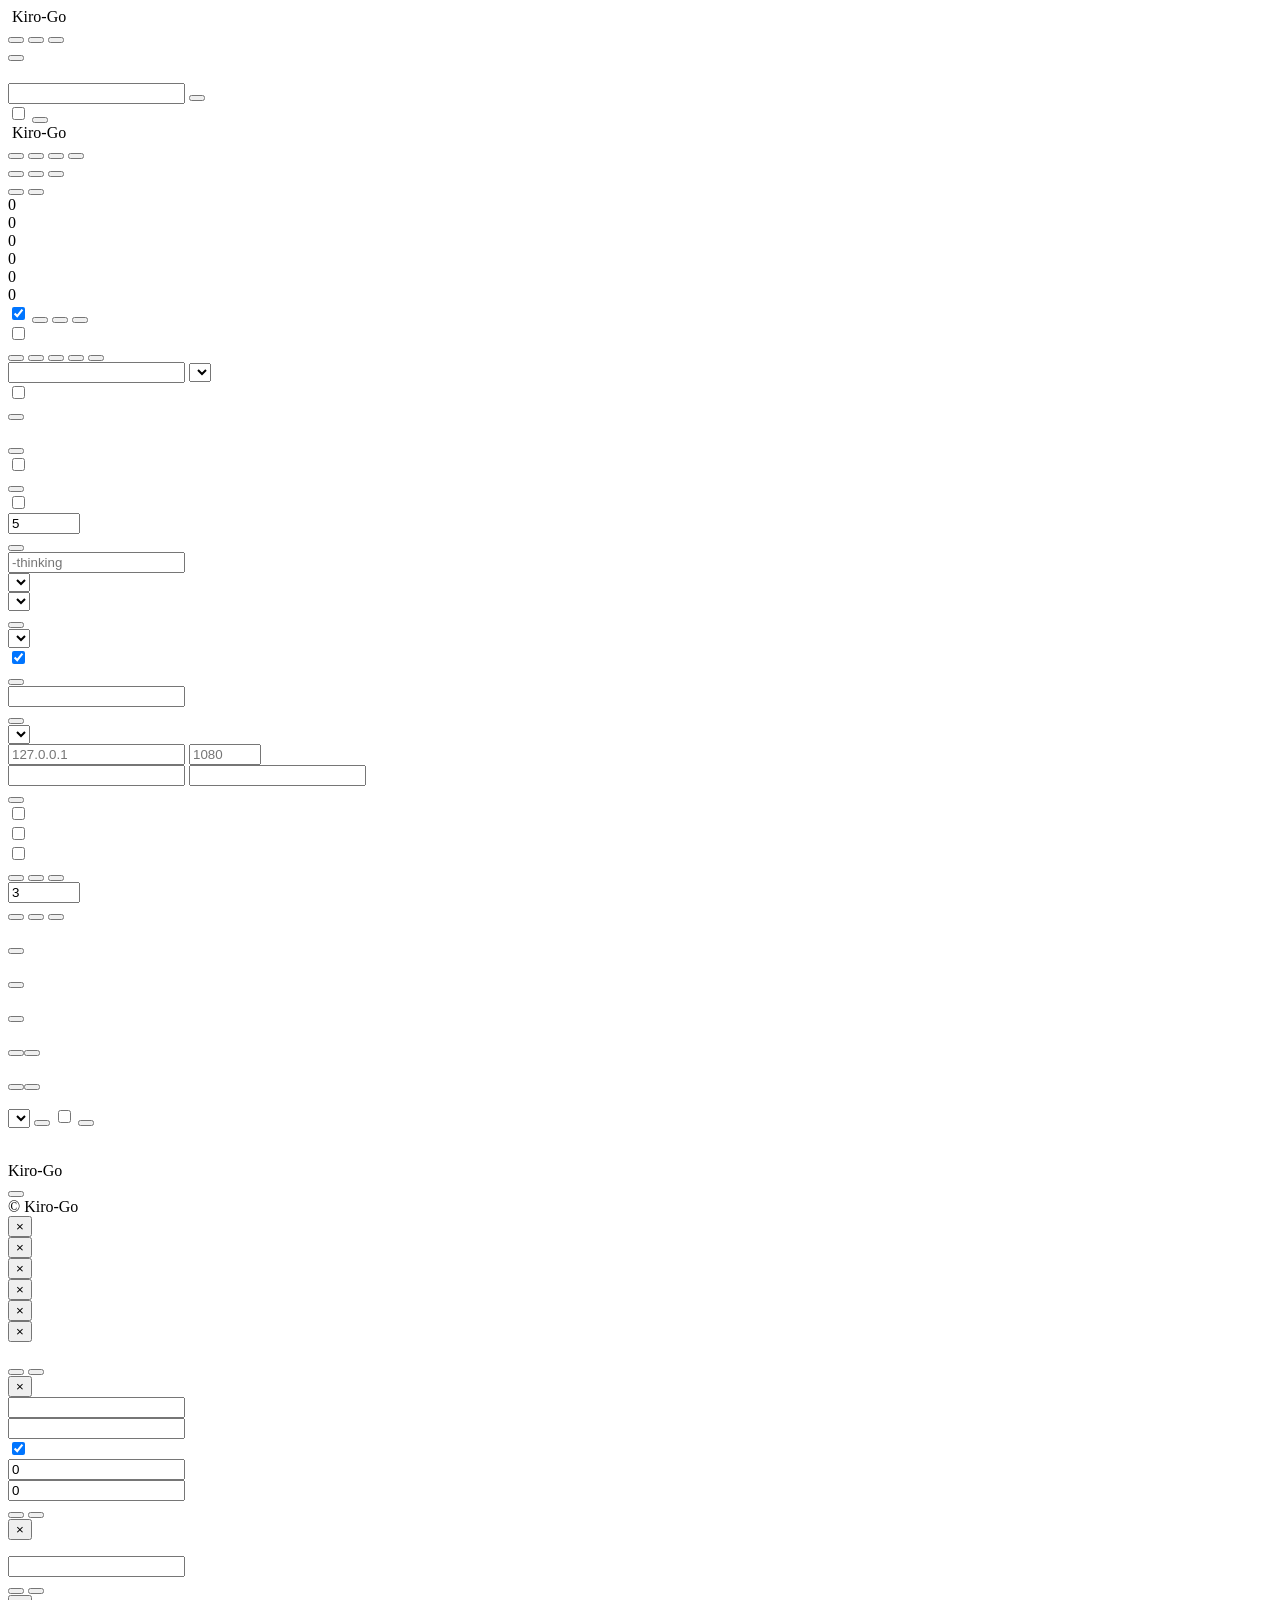
==== web/index.html @ a7dce7ae "feat: configure model cooldown duration with three-minute default" ====
<!DOCTYPE html>
<html lang="zh">

<head>
  <meta charset="UTF-8" />
  <meta name="viewport" content="width=device-width, initial-scale=1.0" />
  <title>Kiro-Go</title>
  <link rel="icon" type="image/png" href="/admin/icon.png?v=20260724" />
  <script src="/admin/vendor/tailwindcss-browser/index.global.js"></script>
  <link rel="stylesheet" href="/admin/vendor/fontawesome/css/all.min.css" />
  <link rel="stylesheet" href="/admin/styles.css" id="__cssAsset" />
  <link rel="stylesheet" href="/admin/toast.css" id="__toastCss" />
  <script>
    (function () {
      var v = Date.now();
      window.__v = v;
      var css = document.getElementById('__cssAsset');
      if (css) css.href = '/admin/styles.css?v=' + v;
      var tcss = document.getElementById('__toastCss');
      if (tcss) tcss.href = '/admin/toast.css?v=' + v;
    })();
  </script>
</head>

<body>
  <!-- Login -->
  <div id="loginPage" class="login-wrapper">
    <div class="ghost-bg" aria-hidden="true">
      <i class="fa-solid fa-ghost ghost ghost-1"></i>
      <i class="fa-solid fa-ghost ghost ghost-2"></i>
      <i class="fa-solid fa-ghost ghost ghost-3"></i>
      <i class="fa-solid fa-ghost ghost ghost-4"></i>
      <i class="fa-solid fa-ghost ghost ghost-5"></i>
      <i class="fa-solid fa-ghost ghost ghost-6"></i>
      <i class="fa-solid fa-ghost ghost ghost-7"></i>
      <i class="fa-solid fa-ghost ghost ghost-8"></i>
      <i class="fa-solid fa-ghost ghost ghost-9"></i>
      <i class="fa-solid fa-ghost ghost ghost-10"></i>
      <i class="fa-solid fa-ghost ghost ghost-11"></i>
      <i class="fa-solid fa-ghost ghost ghost-12"></i>
    </div>
    <header class="login-topbar">
      <div class="login-topbar-inner">
        <div class="brand" aria-label="Kiro-Go" data-i18n-aria-label="app.title">
          <img class="brand-icon" src="/admin/icon.png?v=20260724" alt="" />
          <span class="brand-text">Kiro-Go</span>
        </div>
        <div class="topbar-actions">
          <div class="lang-switch" id="loginLangSwitch" role="group" aria-label="" data-i18n-aria-label="lang.label">
            <button class="lang-btn" data-lang="zh" type="button" data-i18n="lang.zh"></button>
            <button class="lang-btn" data-lang="en" type="button" data-i18n="lang.en"></button>
            <button class="lang-btn" data-lang="vi" type="button" data-i18n="lang.vi"></button>
          </div>
          <span class="divider" aria-hidden="true"></span>
          <button id="loginThemeToggle" class="icon-btn theme-toggle" type="button" aria-label=""
            data-i18n-title="theme.toggle" data-i18n-aria-label="theme.toggle" data-theme="system">
            <i class="fa-solid fa-circle-half-stroke theme-ico-system"></i>
            <i class="fa-solid fa-sun theme-ico-light"></i>
            <i class="fa-solid fa-moon theme-ico-dark"></i>
          </button>
        </div>
      </div>
    </header>
    <main class="login-main">
      <div class="login-box">
        <h1 class="login-title" data-i18n="login.title"></h1>
        <p class="login-subtitle" data-i18n="login.subtitle"></p>
        <div class="form-group">
          <label data-i18n="login.password"></label>
          <div class="input-affix">
            <i class="fa-solid fa-lock affix-icon"></i>
            <input type="password" id="pwdField" data-i18n-placeholder="login.passwordPlaceholder" autocomplete="off" />
            <button type="button" class="affix-btn" id="pwdToggle" aria-label=""
              data-i18n-aria-label="login.showPassword" data-shown="false">
              <i class="fa-solid fa-eye"></i>
            </button>
          </div>
        </div>
        <label class="remember-row" for="rememberPwd">
          <input type="checkbox" id="rememberPwd" />
          <span class="remember-box" aria-hidden="true"><i class="fa-solid fa-check"></i></span>
          <span class="remember-label" data-i18n="login.remember"></span>
        </label>
        <button type="button" class="btn btn-primary btn-lg w-full" id="loginBtn">
          <i class="fa-solid fa-arrow-right-to-bracket"></i>
          <span data-i18n="login.submit"></span>
        </button>

      </div>
    </main>
  </div>

  <!-- Main app -->
  <div id="mainPage" class="hidden">
    <header class="app-header">
      <div class="app-header-inner">
        <div class="brand-wrap">
          <div class="brand">
            <img class="brand-icon" src="/admin/icon.png?v=20260724" alt="" />
            <span class="brand-text">Kiro-Go</span>
          </div>
        </div>
        <nav class="header-nav" aria-label="" data-i18n-aria-label="aria.sections">
          <div class="tabs" id="tabBar">
            <button type="button" class="tab active" data-tab="accounts"><i class="fa-solid fa-users tab-icon"></i><span
                data-i18n="tabs.accounts"></span></button>
            <button type="button" class="tab" data-tab="settings"><i class="fa-solid fa-sliders tab-icon"></i><span
                data-i18n="tabs.settings"></span></button>
            <button type="button" class="tab" data-tab="api"><i class="fa-solid fa-plug tab-icon"></i><span
                data-i18n="tabs.api"></span></button>
            <button type="button" class="tab" data-tab="logs"><i class="fa-solid fa-list tab-icon"></i><span
                data-i18n="tabs.logs"></span></button>
          </div>
        </nav>
        <div class="topbar-actions flex-wrap justify-end">
          <div class="lang-switch" id="mainLangSwitch" role="group" aria-label="" data-i18n-aria-label="lang.label">
            <button class="lang-btn" data-lang="zh" type="button" data-i18n="lang.zh"></button>
            <button class="lang-btn" data-lang="en" type="button" data-i18n="lang.en"></button>
            <button class="lang-btn" data-lang="vi" type="button" data-i18n="lang.vi"></button>
          </div>
          <button id="mainThemeToggle" class="icon-btn theme-toggle" type="button" aria-label=""
            data-i18n-title="theme.toggle" data-i18n-aria-label="theme.toggle" data-theme="system">
            <i class="fa-solid fa-circle-half-stroke theme-ico-system"></i>
            <i class="fa-solid fa-sun theme-ico-light"></i>
            <i class="fa-solid fa-moon theme-ico-dark"></i>
          </button>
          <span class="divider" aria-hidden="true"></span>
          <button class="btn btn-outline btn-sm" id="logoutBtn">
            <i class="fa-solid fa-right-from-bracket"></i>
            <span data-i18n="common.logout"></span>
          </button>
        </div>
      </div>
    </header>

    <div class="container">
      <!-- Stats summary -->
      <div class="stats-grid">
        <div class="stat-card">
          <div class="stat-card-title" data-i18n="stats.accounts"></div>
          <div class="stat-body">
            <div class="stat-main">
              <div class="stat-value" id="statAccounts">0</div>
              <div class="stat-sub">
                <span class="stat-sub-sec"><span class="stat-value-sm" id="statCredits">0</span> <span
                    class="stat-label" data-i18n="stats.credits"></span></span>
              </div>
            </div>
            <i class="fa-solid fa-users stat-icon" aria-hidden="true"></i>
          </div>
        </div>
        <div class="stat-card">
          <div class="stat-card-title" data-i18n="stats.requests"></div>
          <div class="stat-body">
            <div class="stat-main">
              <div class="stat-value" id="statRequests">0</div>
              <div class="stat-sub">
                <span class="stat-sub-sec"><span class="stat-value-sm" id="statTokens">0</span> <span class="stat-label"
                    data-i18n="stats.tokens"></span></span>
              </div>
            </div>
            <i class="fa-solid fa-route stat-icon" aria-hidden="true"></i>
          </div>
        </div>
        <div class="stat-card">
          <div class="stat-card-title" data-i18n="stats.success"></div>
          <div class="stat-body">
            <div class="stat-main">
              <div class="stat-value" id="statSuccess">0</div>
              <div class="stat-sub"><span class="stat-label" data-i18n="stats.completed"></span></div>
            </div>
            <i class="fa-solid fa-circle-check stat-icon" aria-hidden="true"></i>
          </div>
        </div>
        <div class="stat-card">
          <div class="stat-card-title" data-i18n="stats.failed"></div>
          <div class="stat-body">
            <div class="stat-main">
              <div class="stat-value stat-value--danger" id="statFailed">0</div>
              <div class="stat-sub">
                <span class="stat-label" data-i18n="stats.errors"></span>
              </div>
            </div>
            <i class="fa-solid fa-circle-xmark stat-icon stat-icon--danger" aria-hidden="true"></i>
          </div>
        </div>
      </div>

      <!-- Accounts tab -->
      <div id="tabAccounts" class="tab-content">
        <div class="card">
          <div class="card-header">
            <span class="card-title" data-i18n="accounts.title"></span>
            <div class="card-actions">
              <label class="flex items-center gap-2 cursor-pointer select-none" title=""
                data-i18n-title="privacy.tooltip">
                <span class="text-xs font-medium" data-i18n="privacy.label"></span>
                <span class="switch"><input type="checkbox" id="privacyModeToggle" checked /><span
                    class="slider"></span></span>
              </label>
              <button class="btn btn-outline btn-sm" id="exportBtn"><i class="fa-solid fa-file-export"
                  aria-hidden="true"></i><span class="btn-text" data-i18n="accounts.export"></span></button>
              <button class="btn btn-outline btn-sm" id="refreshAllModelsBtn"><i class="fa-solid fa-arrows-rotate"
                  aria-hidden="true"></i><span class="btn-text" data-i18n="models.refreshAll"></span></button>
              <button class="btn btn-primary btn-sm" id="addAccountBtn"><i class="fa-solid fa-plus"
                  aria-hidden="true"></i><span class="btn-text" data-i18n="accounts.add"></span></button>
            </div>
          </div>

          <div class="toolbar">
            <label class="flex items-center gap-1.5 cursor-pointer select-none shrink-0">
              <input type="checkbox" id="selectAllCheckbox" />
              <span class="text-xs" data-i18n="batch.selectAll"></span>
            </label>
            <div id="batchBar" class="batch-bar hidden">
              <span id="batchCount" class="batch-count"></span>
              <button class="btn btn-primary btn-xs" data-batch="enable" data-i18n="batch.enable"></button>
              <button class="btn btn-secondary btn-xs" data-batch="disable" data-i18n="batch.disable"></button>
              <button class="btn btn-secondary btn-xs" data-batch="refresh" data-i18n="batch.refresh"></button>
              <button class="btn btn-secondary btn-xs" data-batch="refreshModels"
                data-i18n="batch.refreshModels"></button>
              <button class="btn btn-danger btn-xs" data-batch="delete" data-i18n="batch.delete"></button>
            </div>
            <div class="toolbar-spacer"></div>
            <input type="text" id="filterSearch" class="w-56!" data-i18n-placeholder="filter.search" />
            <select id="filterStatusSelect" class="w-32!" data-i18n-aria-label="filter.status">
              <option value="all" data-i18n="filter.all"></option>
              <option value="enabled" data-i18n="filter.enabled"></option>
              <option value="disabled" data-i18n="filter.disabled"></option>
              <option value="banned" data-i18n="filter.banned"></option>
            </select>
          </div>

          <div id="accountsList"></div>
        </div>
      </div>

      <!-- Settings tab -->
      <div id="tabSettings" class="tab-content hidden">
        <!-- API settings -->
        <div class="card">
          <div class="card-header"><span class="card-title" data-i18n="settings.apiSettings"></span></div>
          <div class="form-group">
            <label class="flex items-center gap-2">
              <span class="switch"><input type="checkbox" id="requireApiKey" /><span class="slider"></span></span>
              <span data-i18n="settings.enableApiKey"></span>
            </label>
            <small data-i18n="apiKeys.requireHint"></small>
          </div>
          <button class="btn btn-primary btn-sm" id="saveRequireApiKeyBtn" data-i18n="settings.saveApiKey"></button>

          <div class="form-group" style="margin-top: 1rem;">
            <div class="flex items-center gap-2" style="justify-content: space-between;">
              <label class="font-semibold" data-i18n="apiKeys.listTitle"></label>
              <button class="btn btn-outline btn-sm" id="addApiKeyBtn" type="button">
                <i class="fa-solid fa-plus"></i>
                <span data-i18n="apiKeys.add"></span>
              </button>
            </div>
            <small data-i18n="apiKeys.listHint"></small>
          </div>
          <div id="apiKeysList"></div>
        </div>

        <!-- Usage settings -->
        <div class="card">
          <div class="card-header"><span class="card-title" data-i18n="settings.usageSettings"></span></div>
          <div class="form-group">
            <label class="flex items-center gap-2">
              <span class="switch"><input type="checkbox" id="allowOverUsage" /><span class="slider"></span></span>
              <span data-i18n="settings.allowOverUsage"></span>
            </label>
            <small data-i18n="settings.allowOverUsageHint"></small>
          </div>
          <button class="btn btn-primary" id="saveOverUsageBtn" data-i18n="settings.saveUsage"></button>
        </div>

        <!-- Local prefix cache -->
        <div class="card">
          <div class="card-header"><span class="card-title" data-i18n="settings.localCache"></span></div>
          <div class="form-group">
            <label class="flex items-center gap-2">
              <span class="switch"><input type="checkbox" id="localCacheEnabled" /><span class="slider"></span></span>
              <span data-i18n="settings.localCacheEnabled"></span>
            </label>
            <small data-i18n="settings.localCacheHint"></small>
          </div>
          <div class="form-group">
            <label for="localCacheTTL" data-i18n="settings.localCacheTTL"></label>
            <input type="number" id="localCacheTTL" min="1" max="10080" step="1" value="5" />
            <small data-i18n="settings.localCacheTTLHint"></small>
          </div>
          <button class="btn btn-primary" id="saveLocalCacheBtn" data-i18n="settings.saveLocalCache"></button>
        </div>

        <!-- Thinking settings -->
        <div class="card">
          <div class="card-header"><span class="card-title" data-i18n="settings.thinkingSettings"></span></div>
          <div class="form-group">
            <label data-i18n="settings.thinkingSuffix"></label>
            <input type="text" id="thinkingSuffix" placeholder="-thinking" />
            <small data-i18n="settings.thinkingSuffixHint"></small>
          </div>
          <div class="form-group">
            <label data-i18n="settings.openaiFormat"></label>
            <select id="openaiThinkingFormat">
              <option value="reasoning_content" data-i18n="settings.formatReasoningContent"></option>
              <option value="thinking" data-i18n="settings.formatThinkingClaude"></option>
              <option value="think" data-i18n="settings.formatThinkOpenAI"></option>
            </select>
          </div>
          <div class="form-group">
            <label data-i18n="settings.claudeFormat"></label>
            <select id="claudeThinkingFormat">
              <option value="thinking" data-i18n="settings.formatThinkingClaude"></option>
              <option value="think" data-i18n="settings.formatThinkOpenAI"></option>
            </select>
          </div>
          <button class="btn btn-primary" id="saveThinkingBtn" data-i18n="settings.saveThinking"></button>
        </div>

        <!-- Endpoint settings -->
        <div class="card">
          <div class="card-header"><span class="card-title" data-i18n="settings.endpointSettings"></span></div>
          <div class="form-group">
            <label data-i18n="settings.preferredEndpoint"></label>
            <select id="preferredEndpoint">
              <option value="auto" data-i18n="settings.endpointAuto"></option>
              <option value="kiro" data-i18n="settings.endpointKiro"></option>
              <option value="codewhisperer" data-i18n="settings.endpointCodeWhisperer"></option>
              <option value="amazonq" data-i18n="settings.endpointAmazonQ"></option>
            </select>
            <small data-i18n="settings.endpointHint"></small>
          </div>
          <div class="form-group">
            <label class="flex items-center gap-2">
              <span class="switch"><input type="checkbox" id="endpointFallback" checked /><span
                  class="slider"></span></span>
              <span data-i18n="settings.endpointFallback"></span>
            </label>
            <small data-i18n="settings.endpointFallbackHint"></small>
          </div>
          <button class="btn btn-primary" id="saveEndpointBtn" data-i18n="settings.saveEndpoint"></button>
        </div>

        <!-- Admin password -->
        <div class="card">
          <div class="card-header"><span class="card-title" data-i18n="settings.adminPassword"></span></div>
          <div class="form-group">
            <label data-i18n="settings.newPassword"></label>
            <input type="password" id="newPassword" data-i18n-placeholder="settings.newPasswordPlaceholder" />
          </div>
          <button class="btn btn-primary" id="changePasswordBtn" data-i18n="settings.changePassword"></button>
        </div>

        <!-- Outbound proxy -->
        <div class="card">
          <div class="card-header"><span class="card-title" data-i18n="settings.proxySettings"></span></div>
          <div class="form-group">
            <label data-i18n="settings.proxyType"></label>
            <select id="proxyType">
              <option value="none" data-i18n="settings.proxyNone"></option>
              <option value="socks5" data-i18n="settings.proxySocks5"></option>
              <option value="http" data-i18n="settings.proxyHttp"></option>
            </select>
          </div>
          <div id="proxyFields" class="hidden">
            <div class="form-group">
              <label data-i18n="settings.proxyHost"></label>
              <div class="input-row">
                <input type="text" id="proxyHost" placeholder="127.0.0.1" />
                <input type="number" id="proxyPort" class="w-24!" placeholder="1080" min="1" max="65535" />
              </div>
            </div>
            <div class="form-group">
              <label data-i18n="settings.proxyAuth"></label>
              <div class="input-row">
                <input type="text" id="proxyUsername" data-i18n-placeholder="settings.proxyUsername"
                  autocomplete="off" />
                <input type="password" id="proxyPassword" data-i18n-placeholder="settings.proxyPassword"
                  autocomplete="new-password" />
              </div>
            </div>
          </div>
          <button class="btn btn-primary" id="saveProxyBtn" data-i18n="settings.saveProxy"></button>
        </div>

        <!-- Prompt filter -->
        <div class="card">
          <div class="card-header"><span class="card-title" data-i18n="settings.promptFilter"></span></div>
          <div class="form-group">
            <label class="font-semibold pb-2 block" data-i18n="settings.builtinFilters"></label>
            <div class="flex flex-col gap-3">
              <div>
                <label class="flex items-center gap-2">
                  <span class="switch"><input type="checkbox" id="filterClaudeCode" /><span
                      class="slider"></span></span>
                  <span data-i18n="settings.filterClaudeCode"></span>
                </label>
                <small class="field-hint-offset" data-i18n="settings.filterClaudeCodeHint"></small>
              </div>
              <div>
                <label class="flex items-center gap-2">
                  <span class="switch"><input type="checkbox" id="filterEnvNoise" /><span class="slider"></span></span>
                  <span data-i18n="settings.filterEnvNoise"></span>
                </label>
                <small class="field-hint-offset" data-i18n="settings.filterEnvNoiseHint"></small>
              </div>
              <div>
                <label class="flex items-center gap-2">
                  <span class="switch"><input type="checkbox" id="filterStripBoundaries" /><span
                      class="slider"></span></span>
                  <span data-i18n="settings.filterStripBoundaries"></span>
                </label>
                <small class="field-hint-offset" data-i18n="settings.filterStripBoundariesHint"></small>
              </div>
            </div>
          </div>
          <div class="form-group mt-4">
            <label class="font-semibold pb-2 block" data-i18n="settings.customRules"></label>
            <div id="promptFilterRules" class="mb-2"></div>
            <div class="flex gap-2 flex-wrap items-center">
              <button class="btn btn-outline btn-sm" id="addRuleRegexBtn" data-i18n="promptFilter.addRegex"></button>
              <button class="btn btn-outline btn-sm" id="addRuleContainsBtn"
                data-i18n="promptFilter.addContains"></button>
              <button class="btn btn-primary btn-sm" id="savePromptFilterBtn"
                data-i18n="settings.savePromptFilter"></button>
            </div>
          </div>
        </div>

        <!-- Model cooldown and statistics -->
        <div class="card">
          <div class="card-header"><span class="card-title" data-i18n="settings.cooldownAndStatistics"></span></div>
          <div class="form-group">
            <label for="modelCooldownMinutes" data-i18n="settings.modelCooldownMinutes"></label>
            <input type="number" id="modelCooldownMinutes" min="1" max="10080" step="1" value="3" />
            <small data-i18n="settings.modelCooldownHint"></small>
          </div>
          <div class="flex gap-2 flex-wrap">
            <button class="btn btn-primary" id="saveModelCooldownBtn" data-i18n="settings.saveModelCooldown"></button>
            <button class="btn btn-danger" id="resetStatsBtn" data-i18n="settings.resetStats"></button>
            <button class="btn btn-outline" id="resetCooldownsBtn" data-i18n="settings.resetCooldowns"></button>
          </div>
        </div>
      </div>

      <!-- API tab -->
      <div id="tabApi" class="tab-content hidden">
        <section class="api-card" aria-labelledby="apiEndpointsTitle">
          <div class="card-header api-card-header">
            <span class="card-title" id="apiEndpointsTitle" data-i18n="api.endpoints"></span>
            <span class="api-pill" data-i18n="api.protocolHttp"></span>
          </div>
          <div class="api-endpoint-list">
            <section class="api-endpoint-item">
              <div class="api-endpoint-meta">
                <span class="api-endpoint-icon"><i class="fa-solid fa-message"></i></span>
                <div>
                  <p class="api-endpoint-title" data-i18n="api.claude"></p>
                  <p class="api-endpoint-method" data-i18n="api.methodPost"></p>
                </div>
              </div>
              <div class="endpoint api-code-row"><span class="api-code" id="claudeEndpoint"></span><button
                  class="api-copy-btn" type="button" data-copy="claudeEndpoint" aria-label=""
                  data-i18n-aria-label="api.copyClaude"><i class="fa-regular fa-copy"></i></button></div>
            </section>
            <section class="api-endpoint-item">
              <div class="api-endpoint-meta">
                <span class="api-endpoint-icon"><i class="fa-solid fa-wand-magic-sparkles"></i></span>
                <div>
                  <p class="api-endpoint-title" data-i18n="api.openai"></p>
                  <p class="api-endpoint-method" data-i18n="api.methodPost"></p>
                </div>
              </div>
              <div class="endpoint api-code-row"><span class="api-code" id="openaiEndpoint"></span><button
                  class="api-copy-btn" type="button" data-copy="openaiEndpoint" aria-label=""
                  data-i18n-aria-label="api.copyOpenAI"><i class="fa-regular fa-copy"></i></button></div>
            </section>
            <section class="api-endpoint-item">
              <div class="api-endpoint-meta">
                <span class="api-endpoint-icon"><i class="fa-solid fa-comments"></i></span>
                <div>
                  <p class="api-endpoint-title" data-i18n="api.openaiResponses"></p>
                  <p class="api-endpoint-method" data-i18n="api.methodPost"></p>
                </div>
              </div>
              <div class="endpoint api-code-row"><span class="api-code" id="openaiResponsesEndpoint"></span><button
                  class="api-copy-btn" type="button" data-copy="openaiResponsesEndpoint" aria-label=""
                  data-i18n-aria-label="api.copyOpenAIResponses"><i class="fa-regular fa-copy"></i></button></div>
            </section>
            <section class="api-endpoint-item">
              <div class="api-endpoint-meta">
                <span class="api-endpoint-icon"><i class="fa-solid fa-layer-group"></i></span>
                <div>
                  <p class="api-endpoint-title" data-i18n="api.modelList"></p>
                  <p class="api-endpoint-method" data-i18n="api.methodGet"></p>
                </div>
              </div>
              <div class="endpoint api-code-row"><span class="api-code" id="modelsEndpoint"></span><button
                  class="api-view-btn" type="button" id="viewModelsBtn" aria-label=""
                  data-i18n-aria-label="api.viewModels"><i class="fa-solid fa-eye"></i></button><button
                  class="api-copy-btn" type="button" data-copy="modelsEndpoint" aria-label=""
                  data-i18n-aria-label="api.copyModels"><i class="fa-regular fa-copy"></i></button></div>
            </section>
            <section class="api-endpoint-item">
              <div class="api-endpoint-meta">
                <span class="api-endpoint-icon"><i class="fa-solid fa-chart-simple"></i></span>
                <div>
                  <p class="api-endpoint-title" data-i18n="api.stats"></p>
                  <p class="api-endpoint-method" data-i18n="api.methodGet"></p>
                </div>
              </div>
              <div class="endpoint api-code-row"><span class="api-code" id="statsEndpoint"></span><button
                  class="api-view-btn" type="button" id="viewStatsBtn" aria-label=""
                  data-i18n-aria-label="api.viewStats"><i class="fa-solid fa-eye"></i></button><button
                  class="api-copy-btn" type="button" data-copy="statsEndpoint" aria-label=""
                  data-i18n-aria-label="api.copyStats"><i class="fa-regular fa-copy"></i></button></div>
            </section>
          </div>
          <p class="api-hint"><i class="fa-solid fa-key"></i><span data-i18n="api.statsHint"></span></p>
        </section>
      </div>

      <!-- Logs tab -->
      <div id="tabLogs" class="tab-content hidden">
        <div class="card">
          <div class="card-header logs-header">
            <span class="card-title" data-i18n="logs.title"></span>
            <div class="logs-actions">
              <select id="logsFilterSelect" class="w-40!" data-i18n-aria-label="logs.filter">
                <option value="all" data-i18n="logs.filterAll"></option>
                <option value="success" data-i18n="logs.filterSuccess"></option>
                <option value="error" data-i18n="logs.filterError"></option>
              </select>
              <button class="btn btn-outline btn-sm" id="logsRefreshBtn"><i class="fa-solid fa-rotate"></i><span class="btn-text" data-i18n="logs.refresh"></span></button>
              <label class="logs-auto-toggle"><input type="checkbox" id="logsAutoRefresh" /> <span data-i18n="logs.autoRefresh"></span></label>
              <button class="btn btn-danger btn-sm" id="logsClearBtn"><i class="fa-solid fa-trash"></i><span class="btn-text" data-i18n="logs.clear"></span></button>
            </div>
          </div>
          <div class="logs-summary" id="logsSummary"></div>
          <div id="logsList" class="logs-list">
            <p class="text-muted" data-i18n="logs.empty"></p>
          </div>
        </div>
      </div>
    </div>

    <!-- Footer -->
    <footer class="app-footer" aria-label="" data-i18n-aria-label="aria.footer">
      <div class="app-footer-inner">
        <div class="footer-panel">
          <div class="footer-identity">
            <img class="footer-icon" src="/admin/icon.png?v=20260724" alt="" />
            <div class="footer-copy">
              <div class="footer-title-row">
                <span class="footer-title">Kiro-Go</span>
                <span class="footer-version" id="versionBadge" aria-label=""
                  data-i18n-aria-label="aria.currentVersion"></span>
                <span class="footer-version-status" id="statusBadge" data-i18n-title="status.running" title="">
                  <span class="status-dot"></span>
                </span>
              </div>

            </div>
          </div>
          <div class="footer-actions">
            <nav class="footer-links" aria-label="" data-i18n-aria-label="aria.resources">
              <button class="footer-link" id="checkUpdateBtn" type="button">
                <i class="fa-solid fa-rotate" aria-hidden="true"></i>
                <span data-i18n="update.check" data-update-label></span>
              </button>
              <a class="footer-link" href="https://github.com/Quorinex/Kiro-Go" target="_blank" rel="noopener">
                <i class="fa-brands fa-github" aria-hidden="true"></i>
                <span data-i18n="footer.github"></span>
              </a>
            </nav>
          </div>
        </div>
        <div class="footer-meta">
          <span>© <span id="footerYear"></span> Kiro-Go</span>
        </div>
      </div>
    </footer>
  </div>

  <!-- Modals -->
  <div id="addModal" class="modal">
    <div class="modal-content">
      <div class="modal-header"><span class="modal-title" id="modalTitle"></span><button class="modal-close"
          id="addModalClose" type="button" aria-label="" data-i18n-aria-label="common.close">&times;</button></div>
      <div class="modal-body" id="modalBody"></div>
    </div>
  </div>
  <div id="detailModal" class="modal">
    <div class="modal-content">
      <div class="modal-header"><span class="modal-title" data-i18n="detail.title"></span><button class="modal-close"
          id="detailModalClose" type="button" aria-label="" data-i18n-aria-label="common.close">&times;</button></div>
      <div class="modal-body" id="detailBody"></div>
    </div>
  </div>
  <div id="exportModal" class="modal">
    <div class="modal-content">
      <div class="modal-header"><span class="modal-title" data-i18n="export.title"></span><button class="modal-close"
          id="exportModalClose" type="button" aria-label="" data-i18n-aria-label="common.close">&times;</button></div>
      <div class="modal-body" id="exportBody"></div>
    </div>
  </div>
  <div id="testModal" class="modal">
    <div class="modal-content test-modal-content">
      <div class="modal-header"><span class="modal-title" data-i18n="accounts.testModalTitle"></span><button
          class="modal-close" id="testModalClose" type="button" aria-label=""
          data-i18n-aria-label="common.close">&times;</button></div>
      <div class="modal-body" id="testBody"></div>
    </div>
  </div>
  <div id="updateModal" class="modal">
    <div class="modal-content">
      <div class="modal-header"><span class="modal-title" data-i18n="update.title"></span><button class="modal-close"
          id="updateModalClose" type="button" aria-label="" data-i18n-aria-label="common.close">&times;</button></div>
      <div class="modal-body" id="updateBody"></div>
    </div>
  </div>
  <div id="confirmModal" class="modal">
    <div class="modal-content confirm-modal-content">
      <div class="modal-header"><span class="modal-title" id="confirmTitle"></span><button class="modal-close"
          id="confirmClose" type="button" aria-label="" data-i18n-aria-label="common.close">&times;</button></div>
      <div class="modal-body">
        <p class="confirm-message" id="confirmMessage"></p>
        <div class="modal-footer">
          <button class="btn btn-secondary" id="confirmCancel" type="button" data-i18n="common.cancel"></button>
          <button class="btn btn-primary" id="confirmOk" type="button" data-i18n="common.confirm"></button>
        </div>
      </div>
    </div>
  </div>

  <div id="apiKeyModal" class="modal">
    <div class="modal-content">
      <div class="modal-header">
        <span class="modal-title" id="apiKeyModalTitle" data-i18n="apiKeys.modalTitleCreate"></span>
        <button class="modal-close" id="apiKeyModalClose" type="button" aria-label=""
          data-i18n-aria-label="common.close">&times;</button>
      </div>
      <div class="modal-body">
        <div class="form-group">
          <label data-i18n="apiKeys.formName"></label>
          <input type="text" id="apiKeyForm_name" data-i18n-placeholder="apiKeys.formNamePlaceholder" />
        </div>
        <div class="form-group">
          <label data-i18n="apiKeys.formKey"></label>
          <input type="text" id="apiKeyForm_key" data-i18n-placeholder="apiKeys.formKeyPlaceholder" />
        </div>
        <div class="form-group">
          <label class="flex items-center gap-2">
            <span class="switch"><input type="checkbox" id="apiKeyForm_enabled" checked /><span class="slider"></span></span>
            <span data-i18n="apiKeys.formEnabled"></span>
          </label>
        </div>
        <div class="form-group">
          <label data-i18n="apiKeys.limitTokens"></label>
          <input type="number" id="apiKeyForm_tokenLimit" min="0" step="1" value="0" />
          <small data-i18n="apiKeys.limitHint"></small>
        </div>
        <div class="form-group">
          <label data-i18n="apiKeys.limitCredits"></label>
          <input type="number" id="apiKeyForm_creditLimit" min="0" step="0.01" value="0" />
          <small data-i18n="apiKeys.limitHint"></small>
        </div>
        <div class="modal-footer">
          <button class="btn btn-secondary" id="apiKeyModalCancelBtn" type="button" data-i18n="apiKeys.cancelBtn"></button>
          <button class="btn btn-primary" id="apiKeyModalSaveBtn" type="button" data-i18n="apiKeys.saveBtn"></button>
        </div>
      </div>
    </div>
  </div>

  <div id="apiKeyShowModal" class="modal">
    <div class="modal-content">
      <div class="modal-header">
        <span class="modal-title" data-i18n="apiKeys.showTitle"></span>
        <button class="modal-close" id="apiKeyShowClose" type="button" aria-label=""
          data-i18n-aria-label="common.close">&times;</button>
      </div>
      <div class="modal-body">
        <p class="confirm-message" data-i18n="apiKeys.showWarning"></p>
        <div class="form-group">
          <input type="text" id="apiKeyShowValue" readonly />
        </div>
        <div class="modal-footer">
          <button class="btn btn-outline" id="apiKeyShowCopyBtn" type="button" data-i18n="apiKeys.copyBtn"></button>
          <button class="btn btn-primary" id="apiKeyShowCloseBtn" type="button" data-i18n="apiKeys.closeBtn"></button>
        </div>
      </div>
    </div>
  </div>

  <!-- API View Modal -->
  <div id="apiViewModal" class="modal">
    <div class="modal-content api-view-modal-content">
      <div class="modal-header">
        <span class="modal-title" id="apiViewTitle"></span>
        <button class="modal-close" id="apiViewModalClose" type="button" aria-label=""
          data-i18n-aria-label="common.close">&times;</button>
      </div>
      <div class="modal-body" id="apiViewBody">
        <div class="api-view-loading"><i class="fa-solid fa-spinner fa-spin"></i> <span data-i18n="api.loading"></span></div>
      </div>
    </div>
  </div>

  <!-- Script loader -->
  <script>
    (function () {
      var v = window.__v || Date.now();
      var t = document.createElement('script');
      t.src = '/admin/toast.js?v=' + v;
      document.body.appendChild(t);
      var s = document.createElement('script');
      s.src = '/admin/app.js?v=' + v;
      s.defer = true;
      document.body.appendChild(s);
    })();
  </script>
</body>

</html>
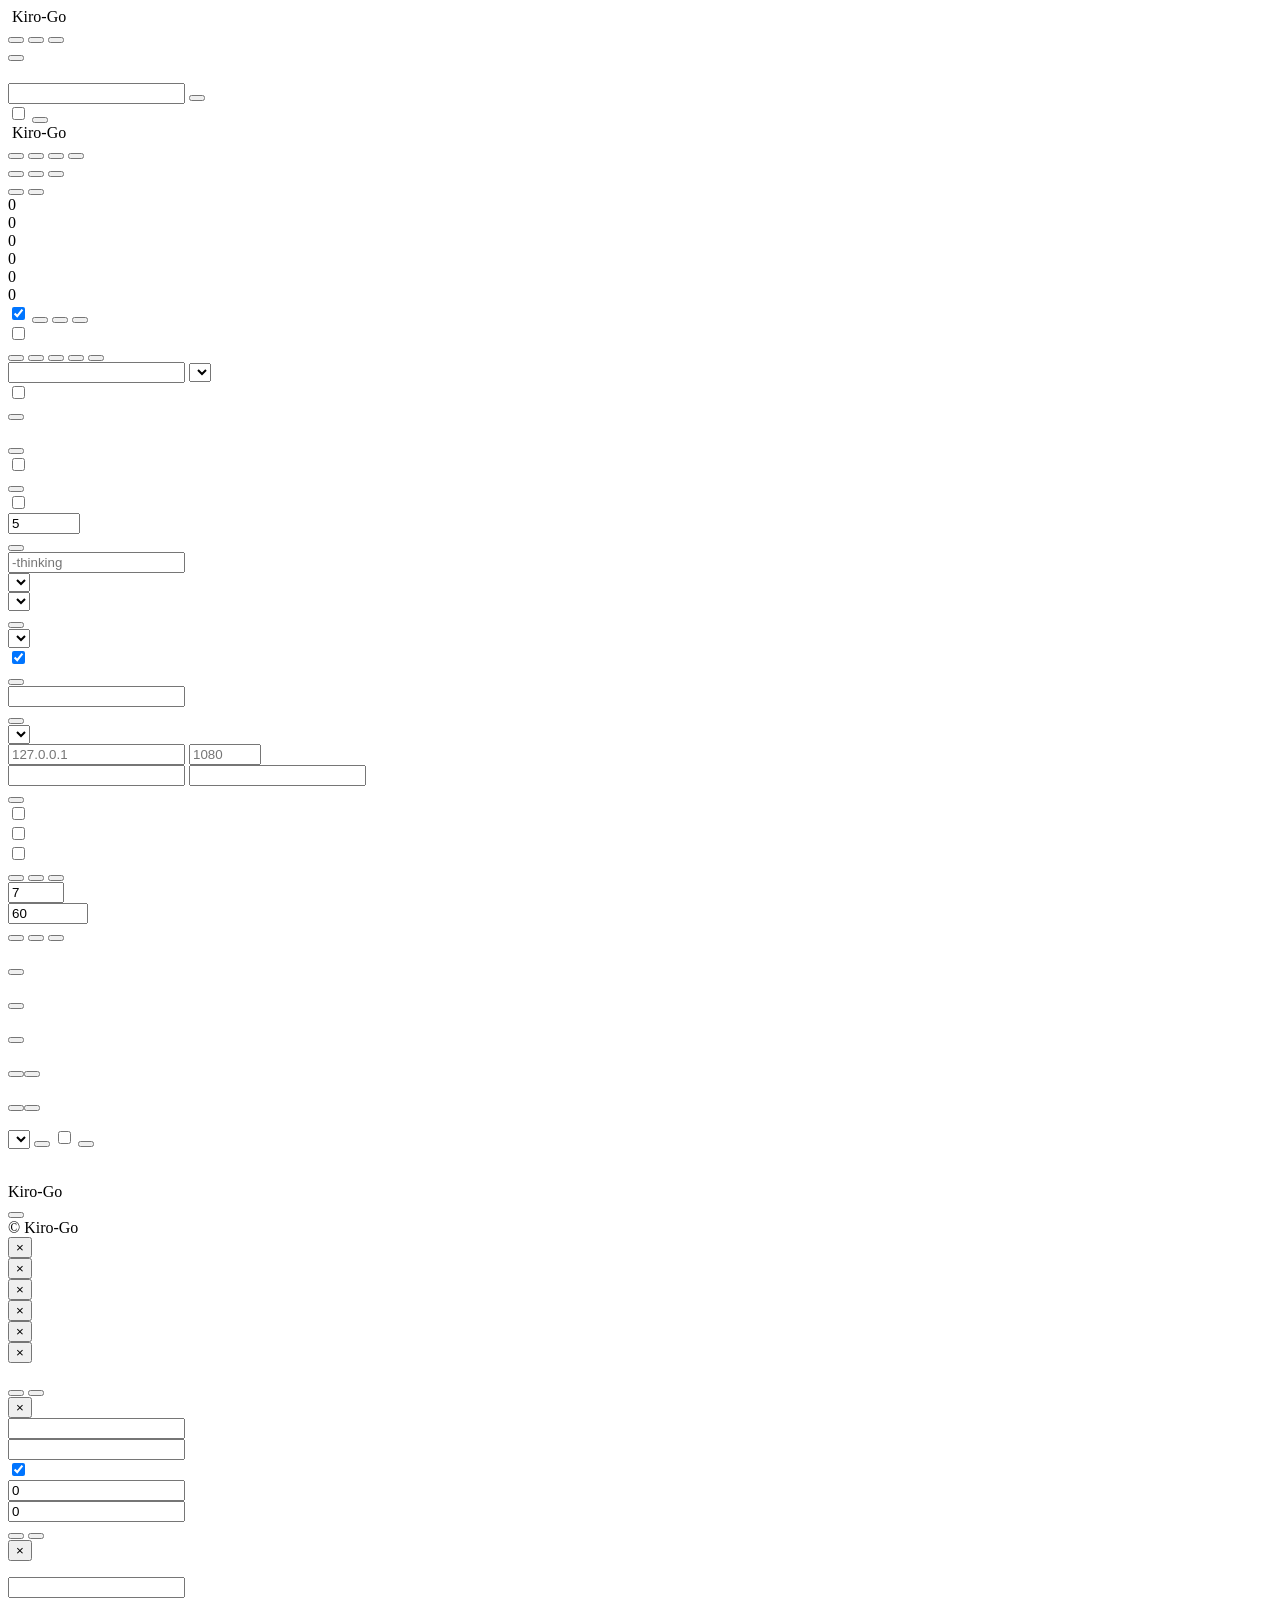
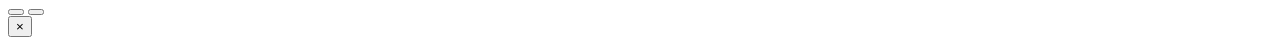
==== commit 3428fde9: "feat: configure retry limits and second-based model cooldowns" ====
--- a/web/index.html
+++ b/web/index.html
@@ -433,12 +433,17 @@
         <div class="card">
           <div class="card-header"><span class="card-title" data-i18n="settings.cooldownAndStatistics"></span></div>
           <div class="form-group">
-            <label for="modelCooldownMinutes" data-i18n="settings.modelCooldownMinutes"></label>
-            <input type="number" id="modelCooldownMinutes" min="1" max="10080" step="1" value="3" />
+            <label for="maxAccountRetryAttempts" data-i18n="settings.maxAccountRetryAttempts"></label>
+            <input type="number" id="maxAccountRetryAttempts" min="1" max="100" step="1" value="7" />
+            <small data-i18n="settings.accountRetryHint"></small>
+          </div>
+          <div class="form-group">
+            <label for="modelCooldownSeconds" data-i18n="settings.modelCooldownSeconds"></label>
+            <input type="number" id="modelCooldownSeconds" min="1" max="604800" step="1" value="60" />
             <small data-i18n="settings.modelCooldownHint"></small>
           </div>
           <div class="flex gap-2 flex-wrap">
-            <button class="btn btn-primary" id="saveModelCooldownBtn" data-i18n="settings.saveModelCooldown"></button>
+            <button class="btn btn-primary" id="saveRetrySettingsBtn" data-i18n="settings.saveRetrySettings"></button>
             <button class="btn btn-danger" id="resetStatsBtn" data-i18n="settings.resetStats"></button>
             <button class="btn btn-outline" id="resetCooldownsBtn" data-i18n="settings.resetCooldowns"></button>
           </div>
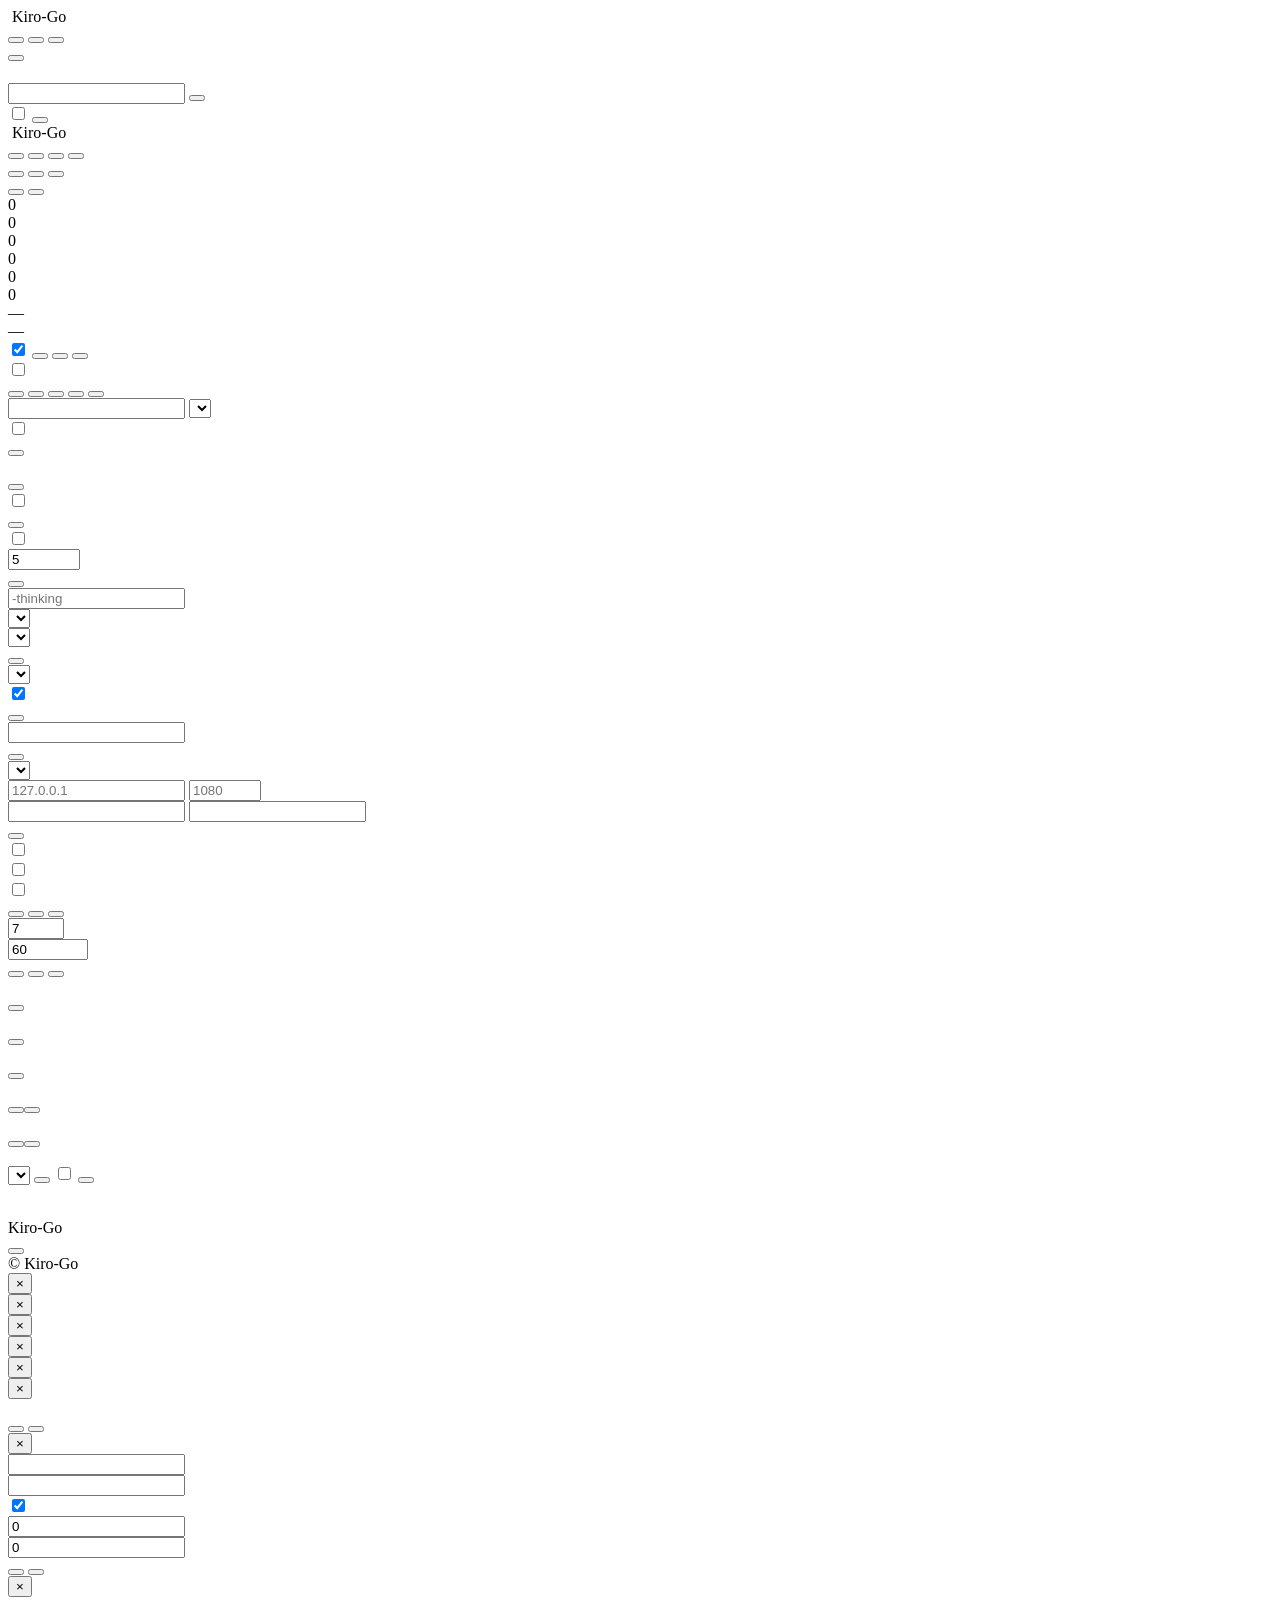
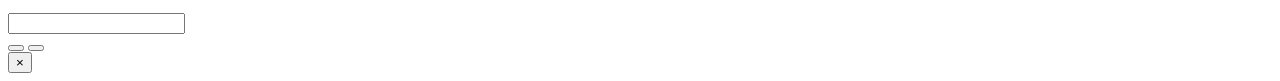
==== commit fa8be3ee: "Fix final request outcome tracking and cancellation; add total quota summary" ====
--- a/web/index.html
+++ b/web/index.html
@@ -186,6 +186,17 @@
         </div>
       </div>
 
+      <div class="stat-card quota-summary">
+        <div class="quota-summary-heading">
+          <span class="stat-card-title" data-i18n="stats.quotaTitle"></span>
+          <span id="quotaSummaryValues" class="quota-summary-values">—</span>
+        </div>
+        <div id="quotaSummaryBar" class="usage-bar" role="progressbar" aria-labelledby="quotaSummaryValues" aria-valuemin="0" aria-valuemax="100">
+          <div id="quotaSummaryFill" class="usage-fill"></div>
+        </div>
+        <div class="usage-text"><span data-i18n="stats.quotaNote"></span><span id="quotaSummaryPercent">—</span></div>
+      </div>
+
       <!-- Accounts tab -->
       <div id="tabAccounts" class="tab-content">
         <div class="card">
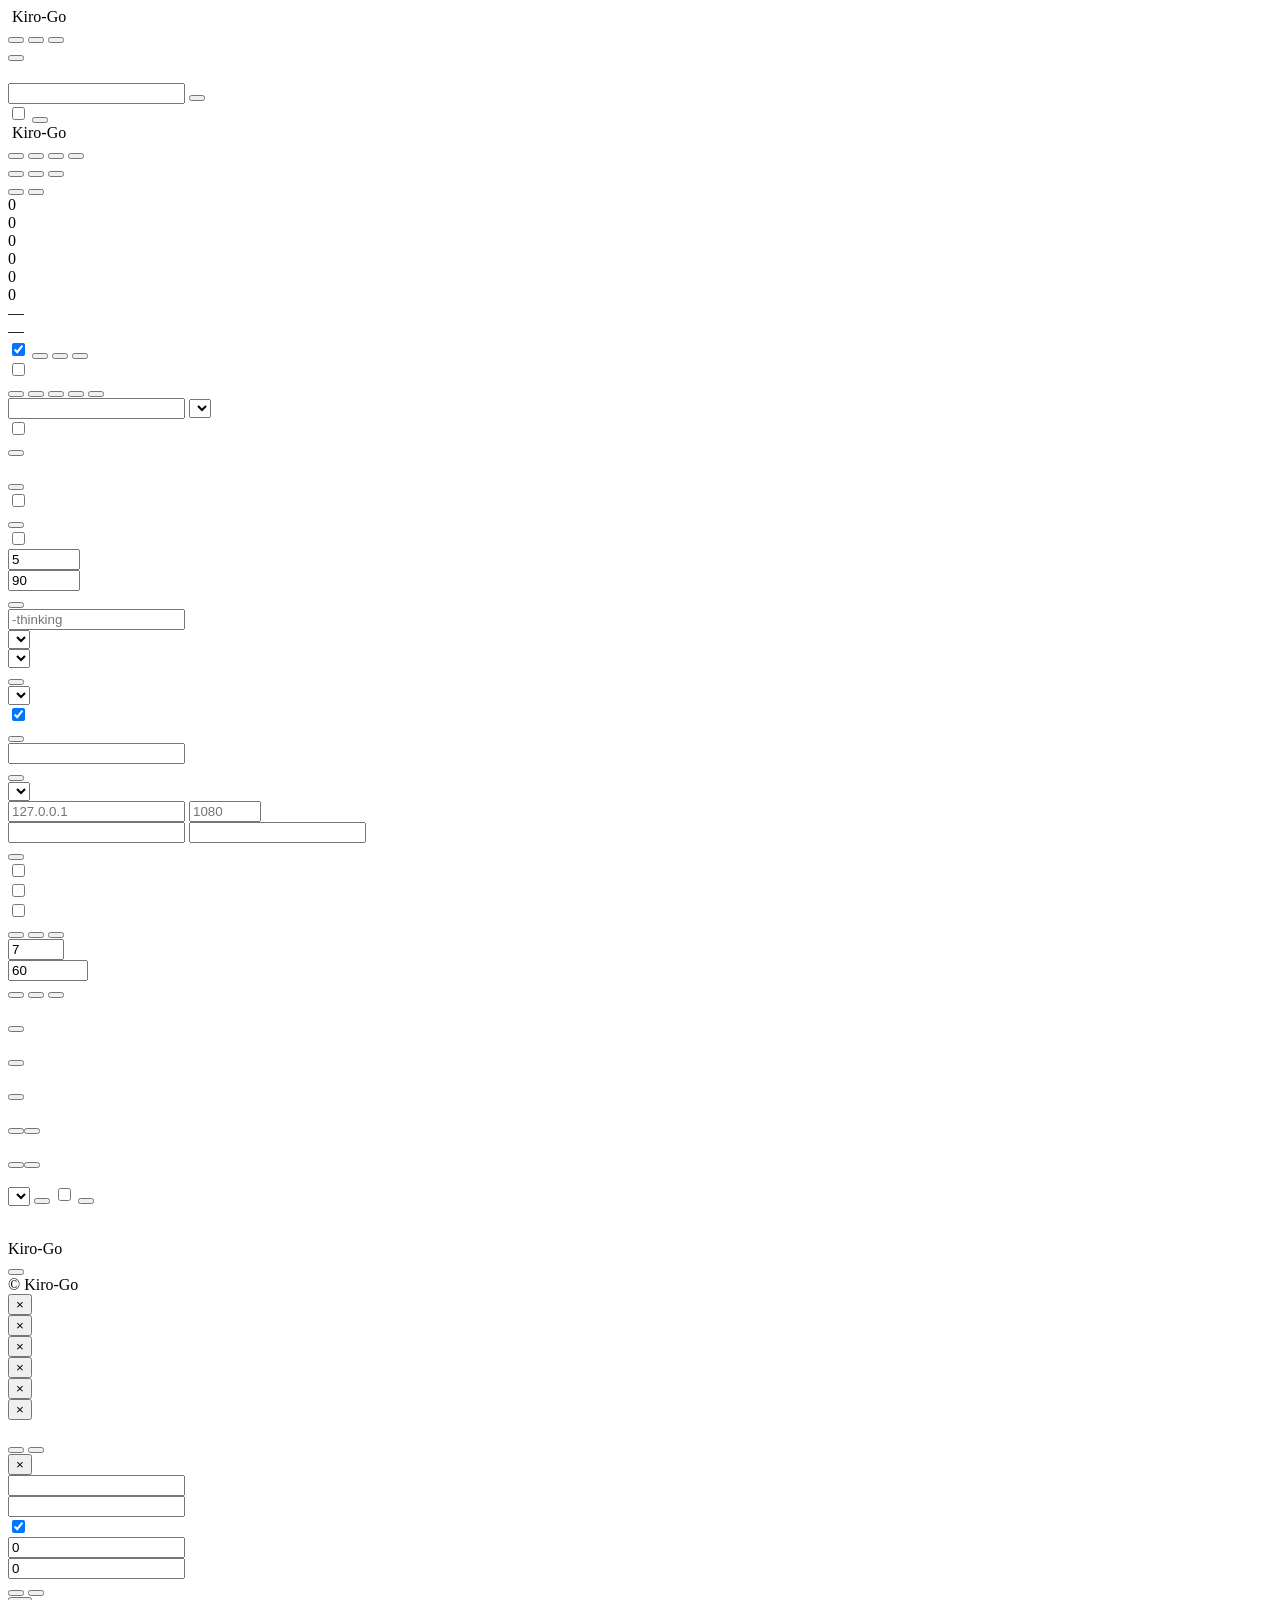
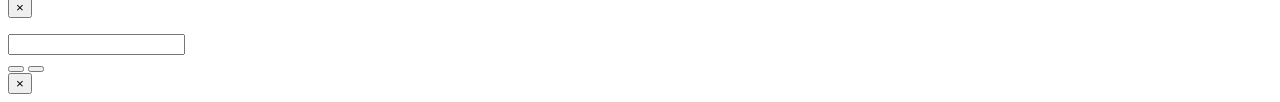
==== commit 6c74e559: "Make local cache hit cap configurable" ====
--- a/web/index.html
+++ b/web/index.html
@@ -194,7 +194,7 @@
         <div id="quotaSummaryBar" class="usage-bar" role="progressbar" aria-labelledby="quotaSummaryValues" aria-valuemin="0" aria-valuemax="100">
           <div id="quotaSummaryFill" class="usage-fill"></div>
         </div>
-        <div class="usage-text"><span data-i18n="stats.quotaNote"></span><span id="quotaSummaryPercent">—</span></div>
+        <div class="usage-text"><span id="quotaSummaryPercent">—</span></div>
       </div>
 
       <!-- Accounts tab -->
@@ -301,6 +301,11 @@
             <input type="number" id="localCacheTTL" min="1" max="10080" step="1" value="5" />
             <small data-i18n="settings.localCacheTTLHint"></small>
           </div>
+          <div class="form-group">
+            <label for="localCacheMaxHitPercent" data-i18n="settings.localCacheMaxHitPercent"></label>
+            <input type="number" id="localCacheMaxHitPercent" min="0" max="100" step="0.1" value="90" />
+            <small data-i18n="settings.localCacheMaxHitPercentHint"></small>
+          </div>
           <button class="btn btn-primary" id="saveLocalCacheBtn" data-i18n="settings.saveLocalCache"></button>
         </div>
 
@@ -450,7 +455,7 @@
           </div>
           <div class="form-group">
             <label for="modelCooldownSeconds" data-i18n="settings.modelCooldownSeconds"></label>
-            <input type="number" id="modelCooldownSeconds" min="1" max="604800" step="1" value="60" />
+            <input type="number" id="modelCooldownSeconds" min="0" max="604800" step="1" value="60" />
             <small data-i18n="settings.modelCooldownHint"></small>
           </div>
           <div class="flex gap-2 flex-wrap">
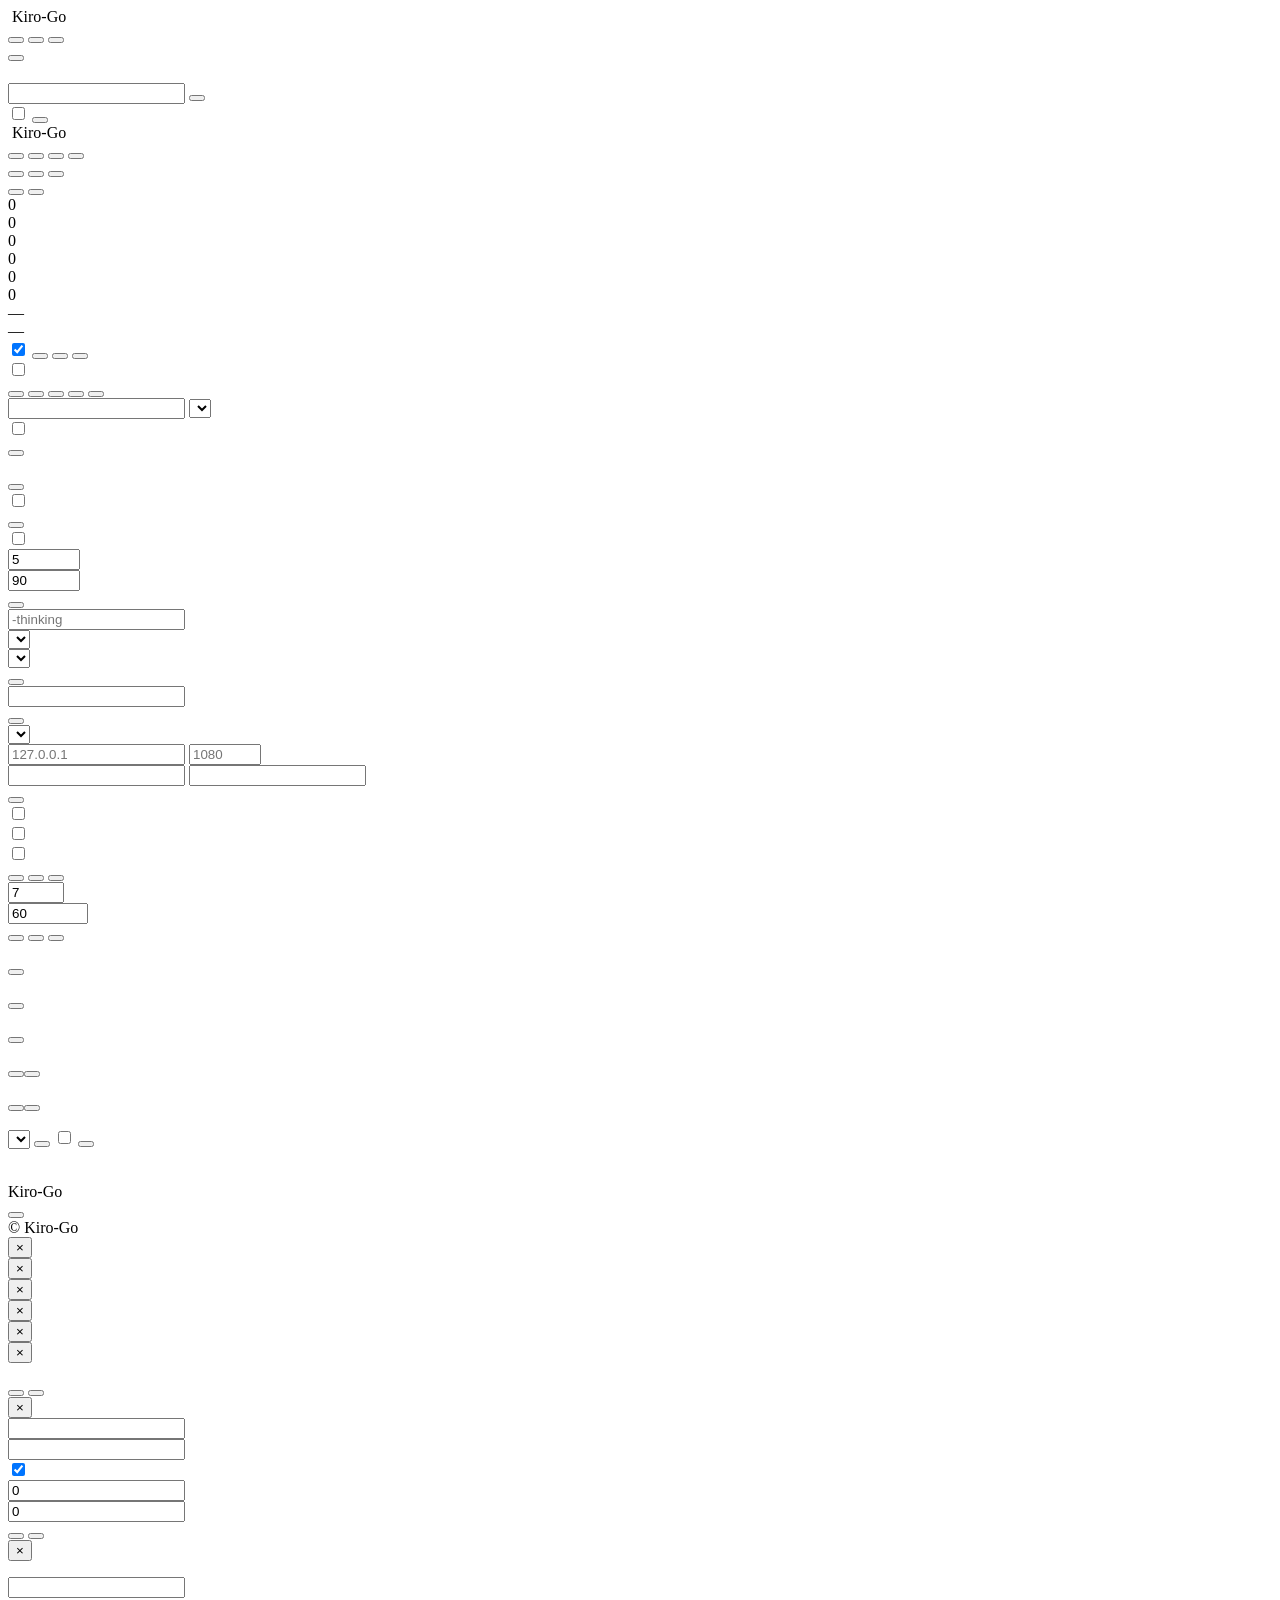
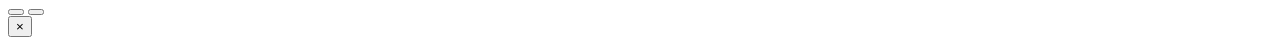
==== commit b297ec1e: "Align Kiro requests with current runtime protocol" ====
--- a/web/index.html
+++ b/web/index.html
@@ -335,30 +335,6 @@
           <button class="btn btn-primary" id="saveThinkingBtn" data-i18n="settings.saveThinking"></button>
         </div>
 
-        <!-- Endpoint settings -->
-        <div class="card">
-          <div class="card-header"><span class="card-title" data-i18n="settings.endpointSettings"></span></div>
-          <div class="form-group">
-            <label data-i18n="settings.preferredEndpoint"></label>
-            <select id="preferredEndpoint">
-              <option value="auto" data-i18n="settings.endpointAuto"></option>
-              <option value="kiro" data-i18n="settings.endpointKiro"></option>
-              <option value="codewhisperer" data-i18n="settings.endpointCodeWhisperer"></option>
-              <option value="amazonq" data-i18n="settings.endpointAmazonQ"></option>
-            </select>
-            <small data-i18n="settings.endpointHint"></small>
-          </div>
-          <div class="form-group">
-            <label class="flex items-center gap-2">
-              <span class="switch"><input type="checkbox" id="endpointFallback" checked /><span
-                  class="slider"></span></span>
-              <span data-i18n="settings.endpointFallback"></span>
-            </label>
-            <small data-i18n="settings.endpointFallbackHint"></small>
-          </div>
-          <button class="btn btn-primary" id="saveEndpointBtn" data-i18n="settings.saveEndpoint"></button>
-        </div>
-
         <!-- Admin password -->
         <div class="card">
           <div class="card-header"><span class="card-title" data-i18n="settings.adminPassword"></span></div>
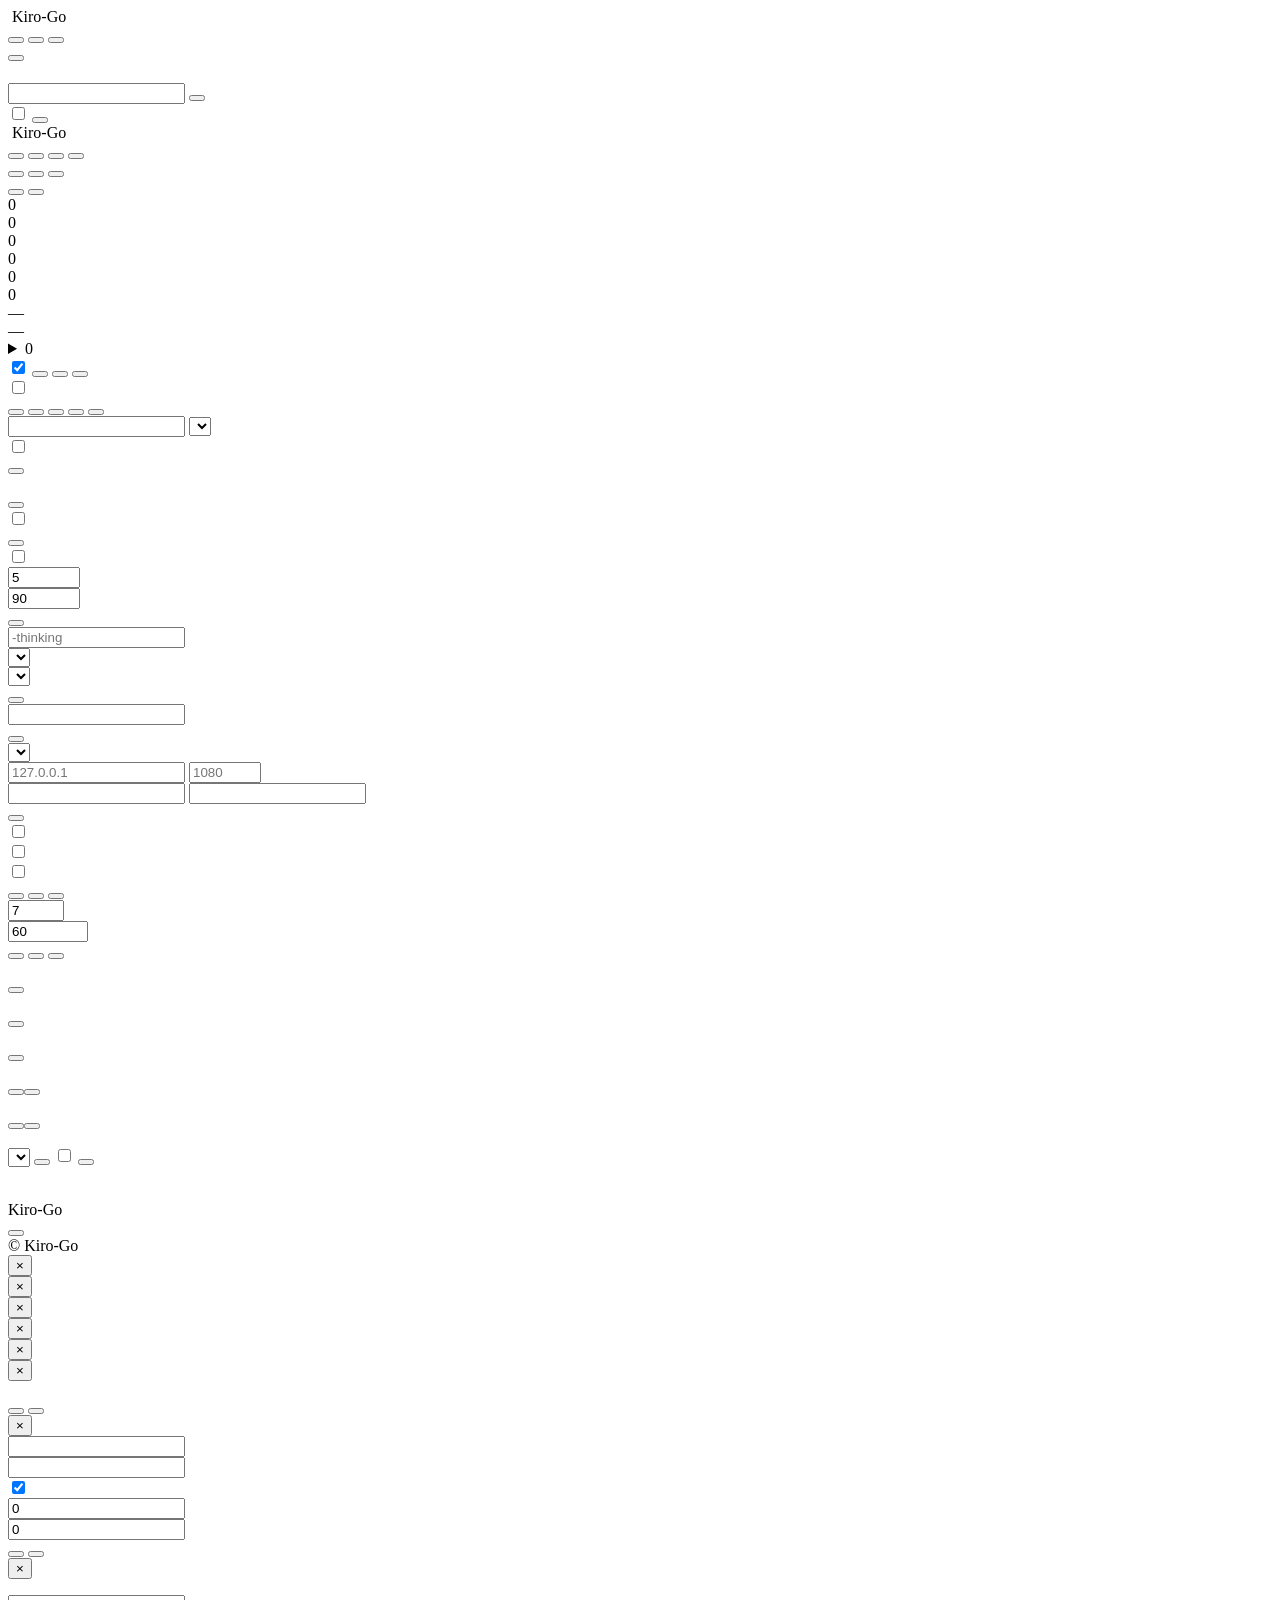
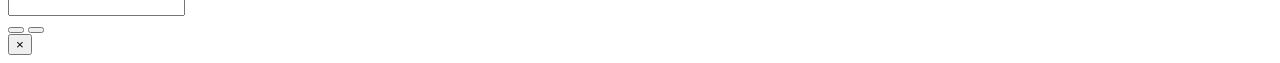
==== commit 6c236b58: "Add ordered proxy pool for account imports" ====
--- a/web/index.html
+++ b/web/index.html
@@ -197,6 +197,31 @@
         <div class="usage-text"><span id="quotaSummaryPercent">—</span></div>
       </div>
 
+      <details class="stat-card proxy-pool-panel" id="proxyPoolPanel">
+        <summary class="proxy-pool-summary">
+          <span class="proxy-pool-title-group">
+            <i class="fa-solid fa-shield-halved proxy-pool-icon" aria-hidden="true"></i>
+            <span class="stat-card-title" data-i18n="proxyPool.title"></span>
+            <span class="proxy-pool-summary-count" id="proxyPoolSummaryCount">0</span>
+          </span>
+          <i class="fa-solid fa-chevron-down proxy-pool-chevron" aria-hidden="true"></i>
+        </summary>
+        <div class="proxy-pool-body">
+          <div class="proxy-pool-meta">
+            <span id="proxyPoolAvailableText">—</span>
+            <span class="proxy-pool-hint" data-i18n="proxyPool.hint"></span>
+          </div>
+          <div class="proxy-pool-add">
+            <textarea id="proxyPoolInput" class="font-mono" data-i18n-placeholder="proxyPool.placeholder"></textarea>
+            <button class="btn btn-primary btn-sm" id="addProxyPoolBtn" type="button">
+              <i class="fa-solid fa-plus" aria-hidden="true"></i>
+              <span data-i18n="proxyPool.add"></span>
+            </button>
+          </div>
+          <div id="proxyPoolList" class="proxy-pool-list"></div>
+        </div>
+      </details>
+
       <!-- Accounts tab -->
       <div id="tabAccounts" class="tab-content">
         <div class="card">
